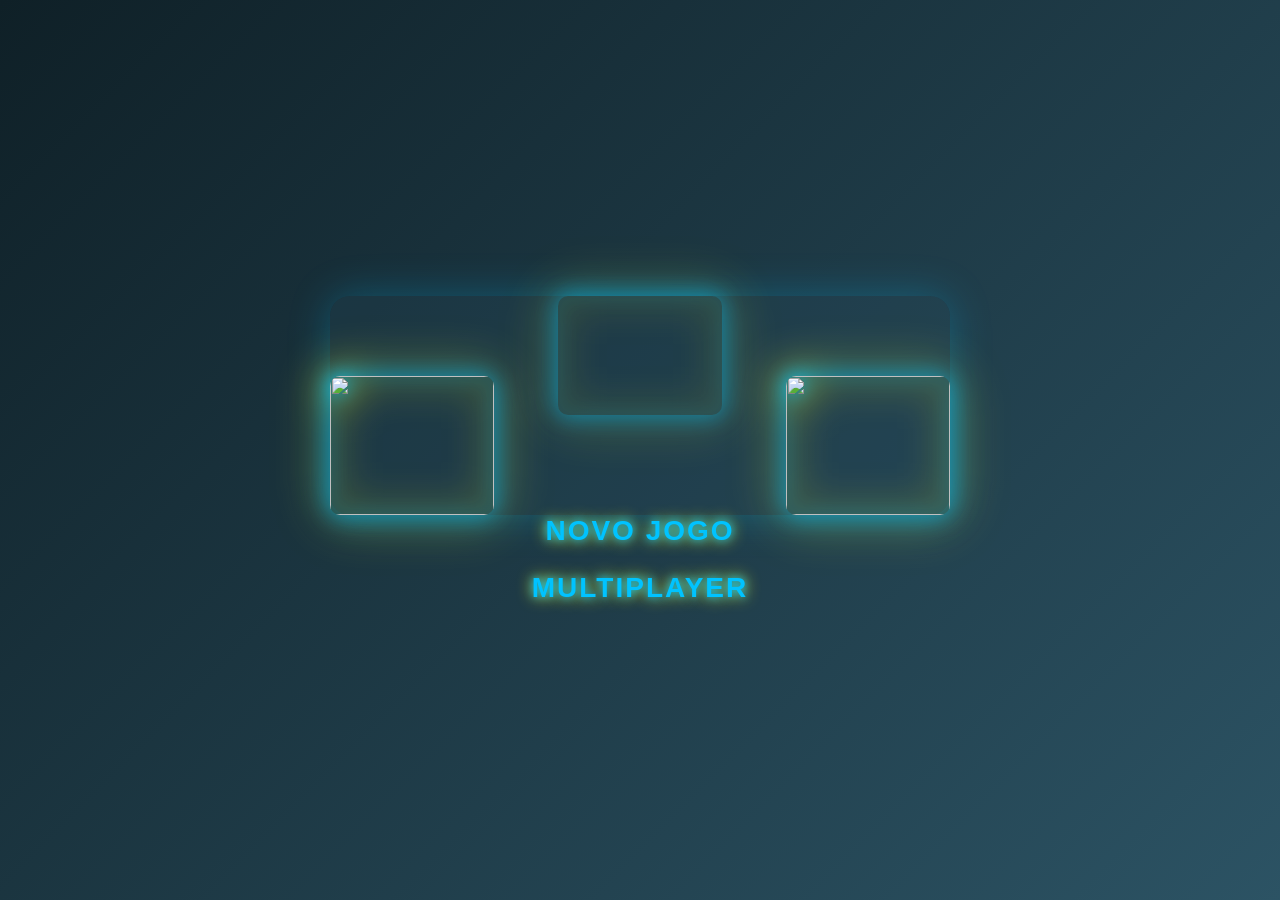
==== Index/index.html @ 4e17f894 "add tudo" ====
<!DOCTYPE html>
<html lang="pt-br">
  <head>
    <meta charset="UTF-8" />
    <meta http-equiv="X-UA-Compatible" content="IE=edge" />
    <meta name="viewport" content="width=device-width, initial-scale=1.0" />
    <link rel="stylesheet" href="./index.css" />
    <script src="https://ajax.googleapis.com/ajax/libs/jquery/3.6.1/jquery.min.js"></script>

    <title>JOKENPÔ - Inicio</title>
  </head>
  <body>
    <div class="img">
      <img class="Lateral" src="../PEDRA D.png" alt="" />
      <img class="Centro" src="../PAPEL D.png" alt="" />
      <img class="Lateral" src="../TESOURA D.png" alt="" />
    </div>
    <div class="jogos">
      <a href="../NovoJogo/novo.html"><b>NOVO JOGO</b></a>
      <span id="multiplayer-link"></span>
    </div>
    <script>
      function isDesktop() {
        // Detecta se não é mobile/tablet
        return !/Android|webOS|iPhone|iPad|iPod|BlackBerry|IEMobile|Opera Mini/i.test(
          navigator.userAgent
        );
      }
      if (isDesktop()) {
        document.getElementById("multiplayer-link").innerHTML =
          '<a href="../multiplayer/multi.html"><b>MULTIPLAYER</b></a>';
      }
    </script>
  </body>
</html>
---- Index/index.css ----
* {
  margin: 0;
  padding: 0;
}

html,
body {
  height: 100%;
  background: linear-gradient(135deg, #0f2027 0%, #2c5364 100%);
  font-family: "Orbitron", "Segoe UI", "Arial", sans-serif;
  color: #e0e0e0;
}

body {
  display: flex;
  position: static;
  flex-direction: column;
  justify-content: center;
  align-items: center;
  backdrop-filter: blur(2px);
}

.Lateral {
  width: 164px;
  height: 139px;
  margin-top: 5em;
  border-radius: 10px;
  box-shadow: 0 0 20px #00c3ff88;
  filter: drop-shadow(0 0 10px #00c3ff) drop-shadow(0 0 20px #ffff1c);
  transition: transform 0.3s, filter 0.3s;
}
.Lateral:hover {
  transform: scale(1.1) rotate(-10deg);
  filter: drop-shadow(0 0 20px #00c3ff) drop-shadow(0 0 40px #ffff1c);
}

.img {
  display: flex;
  gap: 4em;
  box-shadow: 0 0 40px #00c3ff44;
  border-radius: 20px;
  background: rgba(44, 83, 100, 0.2);
}

.Centro {
  width: 164px;
  border-radius: 10px;
  margin-bottom: 100px;
  box-shadow: 0 0 20px #00c3ff88;
  filter: drop-shadow(0 0 10px #00c3ff) drop-shadow(0 0 20px #ffff1c);
  transition: transform 0.3s, filter 0.3s;
}
.Centro:hover {
  transform: scale(1.1) rotate(-10deg);
  filter: drop-shadow(0 0 20px #00c3ff) drop-shadow(0 0 40px #ffff1c);
}

a {
  font-size: 28px;
  text-decoration: none;
  color: #00c3ff;
  font-family: "Orbitron", "Segoe UI", "Arial", sans-serif;
  letter-spacing: 2px;
  transition: color 0.3s;
  text-shadow: 0 0 8px #00c3ff, 0 0 16px #ffff1c;
}
a:hover {
  color: #ffff1c;
  text-shadow: 0 0 16px #ffff1c, 0 0 32px #00c3ff;
}

.jogos {
  display: flex;
  flex-direction: column;
  align-items: center;
  gap: 25px;
  color: #00c3ff;
  text-shadow: 0 0 10px #00c3ff, 0 0 20px #ffff1c;
}
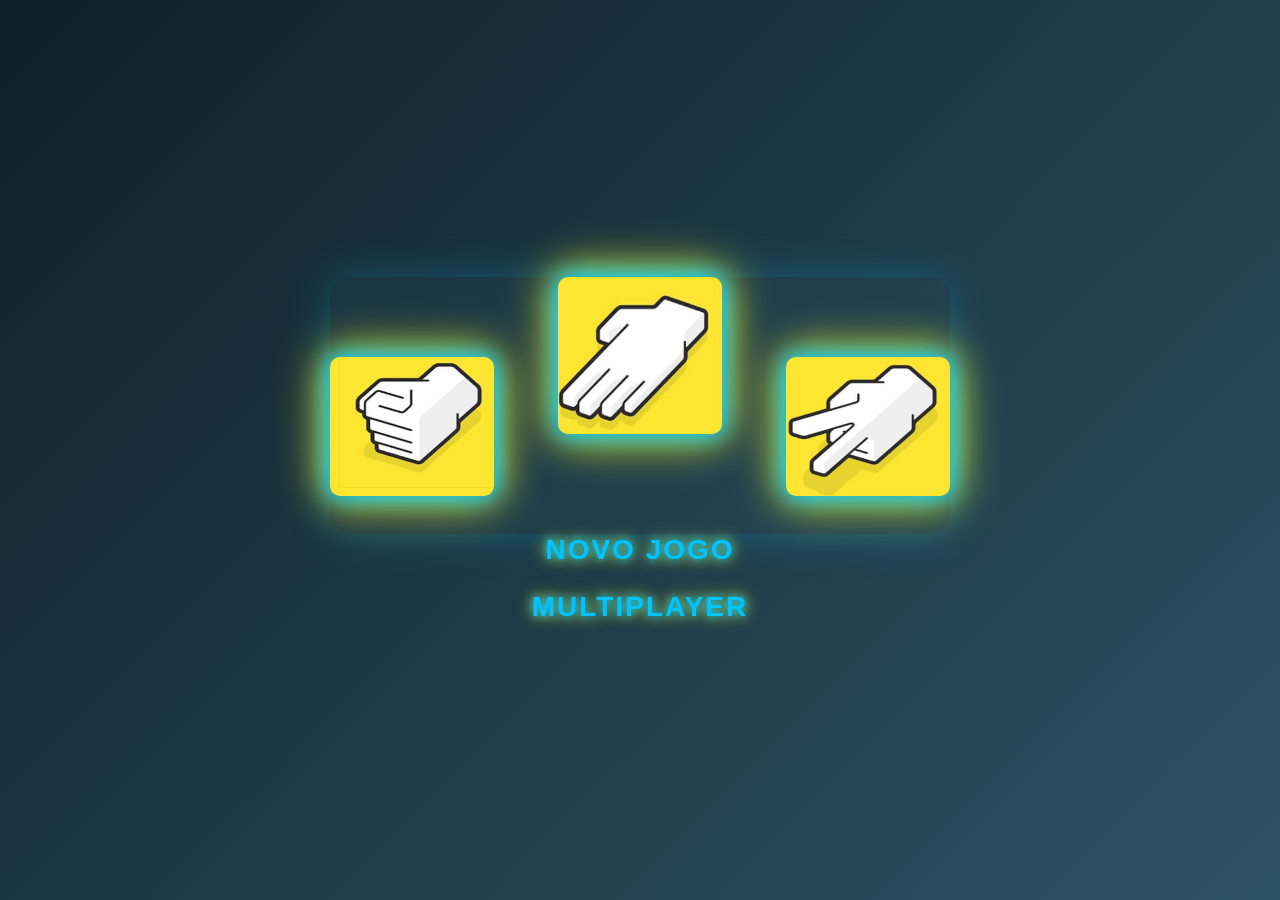
==== commit 51bc7c02: "Fix: Move images to public folder and update all paths for Vercel deployment" ====
--- a/Index/index.html
+++ b/Index/index.html
@@ -11,12 +11,12 @@
   </head>
   <body>
     <div class="img">
-      <img class="Lateral" src="../PEDRA D.png" alt="" />
-      <img class="Centro" src="../PAPEL D.png" alt="" />
-      <img class="Lateral" src="../TESOURA D.png" alt="" />
+      <img class="Lateral" src="/public/PEDRA D.png" alt="" />
+      <img class="Centro" src="/public/PAPEL D.png" alt="" />
+      <img class="Lateral" src="/public/TESOURA D.png" alt="" />
     </div>
     <div class="jogos">
-      <a href="../NovoJogo/novo.html"><b>NOVO JOGO</b></a>
+      <a href="/novoJogo/novo.html"><b>NOVO JOGO</b></a>
       <span id="multiplayer-link"></span>
     </div>
     <script>
@@ -28,7 +28,7 @@
       }
       if (isDesktop()) {
         document.getElementById("multiplayer-link").innerHTML =
-          '<a href="../multiplayer/multi.html"><b>MULTIPLAYER</b></a>';
+          '<a href="/multiplayer/multi.html"><b>MULTIPLAYER</b></a>';
       }
     </script>
   </body>
